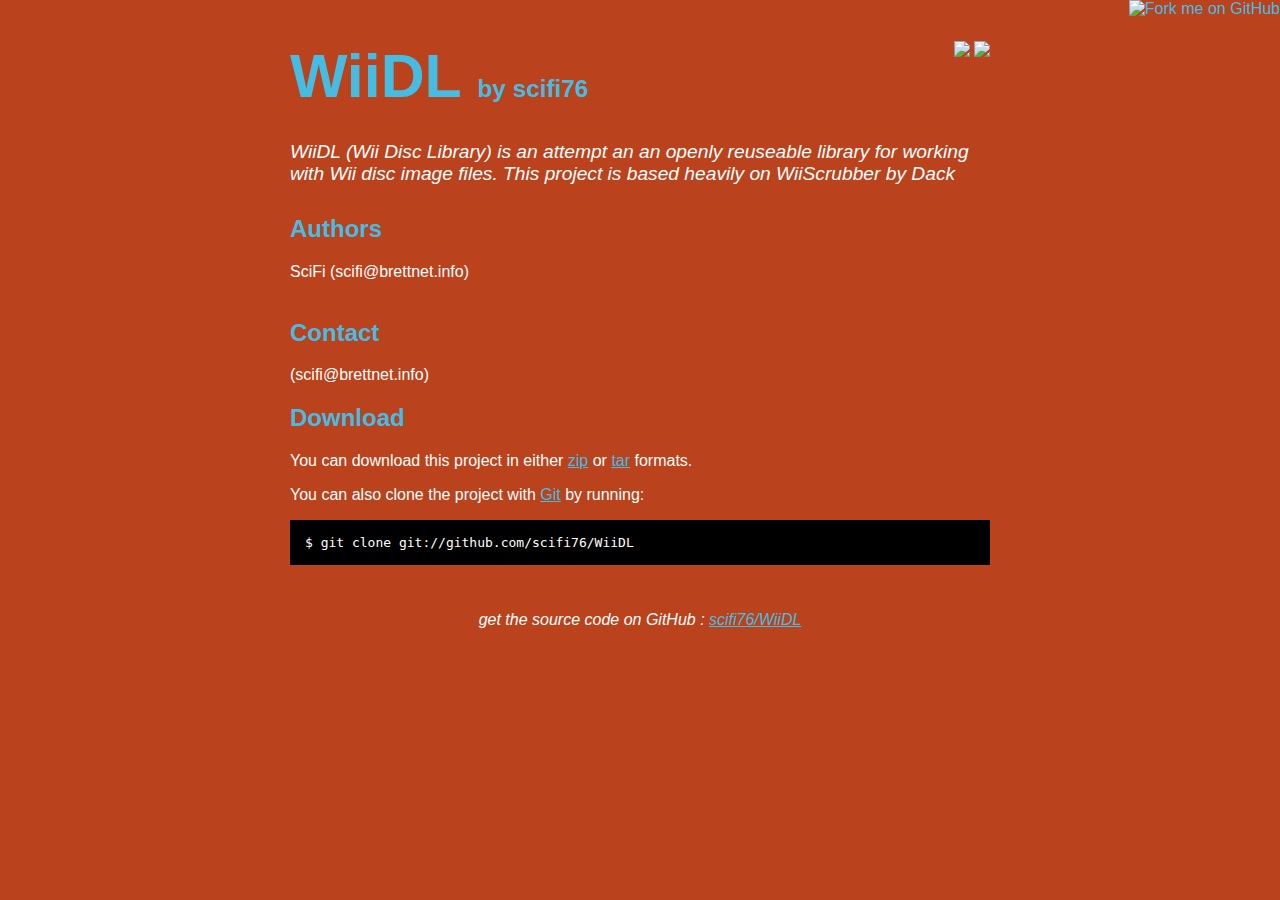
==== index.html @ 0dbd1cc1 "github generated gh-pages branch" ====
<!DOCTYPE html PUBLIC "-//W3C//DTD XHTML 1.0 Strict//EN"
	"http://www.w3.org/TR/xhtml1/DTD/xhtml1-strict.dtd">

<html xmlns="http://www.w3.org/1999/xhtml" xml:lang="en" lang="en">
<head>
	<meta http-equiv="Content-Type" content="text/html; charset=utf-8"/>

	<title>scifi76/WiiDL @ GitHub</title>
	
	<style type="text/css">
		body {
  		margin-top: 1.0em;
  		background-color: #ba421c;
		  font-family: "helvetica"; 
  		color: #ffffff;
    }
    #container {
      margin: 0 auto;
      width: 700px;
    }
		h1 { font-size: 3.8em; color: #45bde3; margin-bottom: 3px; }
		h1 .small { font-size: 0.4em; }
		h1 a { text-decoration: none }
		h2 { font-size: 1.5em; color: #45bde3; }
    h3 { text-align: center; color: #45bde3; }
    a { color: #45bde3; }
    .description { font-size: 1.2em; margin-bottom: 30px; margin-top: 30px; font-style: italic;}
    .download { float: right; }
		pre { background: #000; color: #fff; padding: 15px;}
    hr { border: 0; width: 80%; border-bottom: 1px solid #aaa}
    .footer { text-align:center; padding-top:30px; font-style: italic; }
	</style>
	
</head>

<body>
  <a href="http://github.com/scifi76/WiiDL"><img style="position: absolute; top: 0; right: 0; border: 0;" src="http://s3.amazonaws.com/github/ribbons/forkme_right_darkblue_121621.png" alt="Fork me on GitHub" /></a>
  
  <div id="container">

    <div class="download">
      <a href="http://github.com/scifi76/WiiDL/zipball/master">
        <img border="0" width="90" src="http://github.com/images/modules/download/zip.png"></a>
      <a href="http://github.com/scifi76/WiiDL/tarball/master">
        <img border="0" width="90" src="http://github.com/images/modules/download/tar.png"></a>
    </div>
      
    <h1><a href="http://github.com/scifi76/WiiDL">WiiDL</a> 
      <span class="small">by <a href="http://github.com/scifi76">scifi76</a></span></h1>

    <div class="description">
      WiiDL (Wii Disc Library) is an attempt an an openly reuseable library for working with Wii disc image files. This project is based heavily on WiiScrubber by Dack
    </div>

    <h2>Authors</h2>
<p>SciFi (scifi@brettnet.info)<br/><br/>      </p>
<h2>Contact</h2>
<p> (scifi@brettnet.info)<br/>      </p>


    <h2>Download</h2>
    <p>
      You can download this project in either
      <a href="http://github.com/scifi76/WiiDL/zipball/master">zip</a> or
      <a href="http://github.com/scifi76/WiiDL/tarball/master">tar</a> formats.
    </p>
    <p>You can also clone the project with <a href="http://git-scm.com">Git</a>
      by running:
      <pre>$ git clone git://github.com/scifi76/WiiDL</pre>
    </p>
      
    <div class="footer">
      get the source code on GitHub : <a href="http://github.com/scifi76/WiiDL">scifi76/WiiDL</a>
    </div>
    
  </div>

  
</body>
</html>
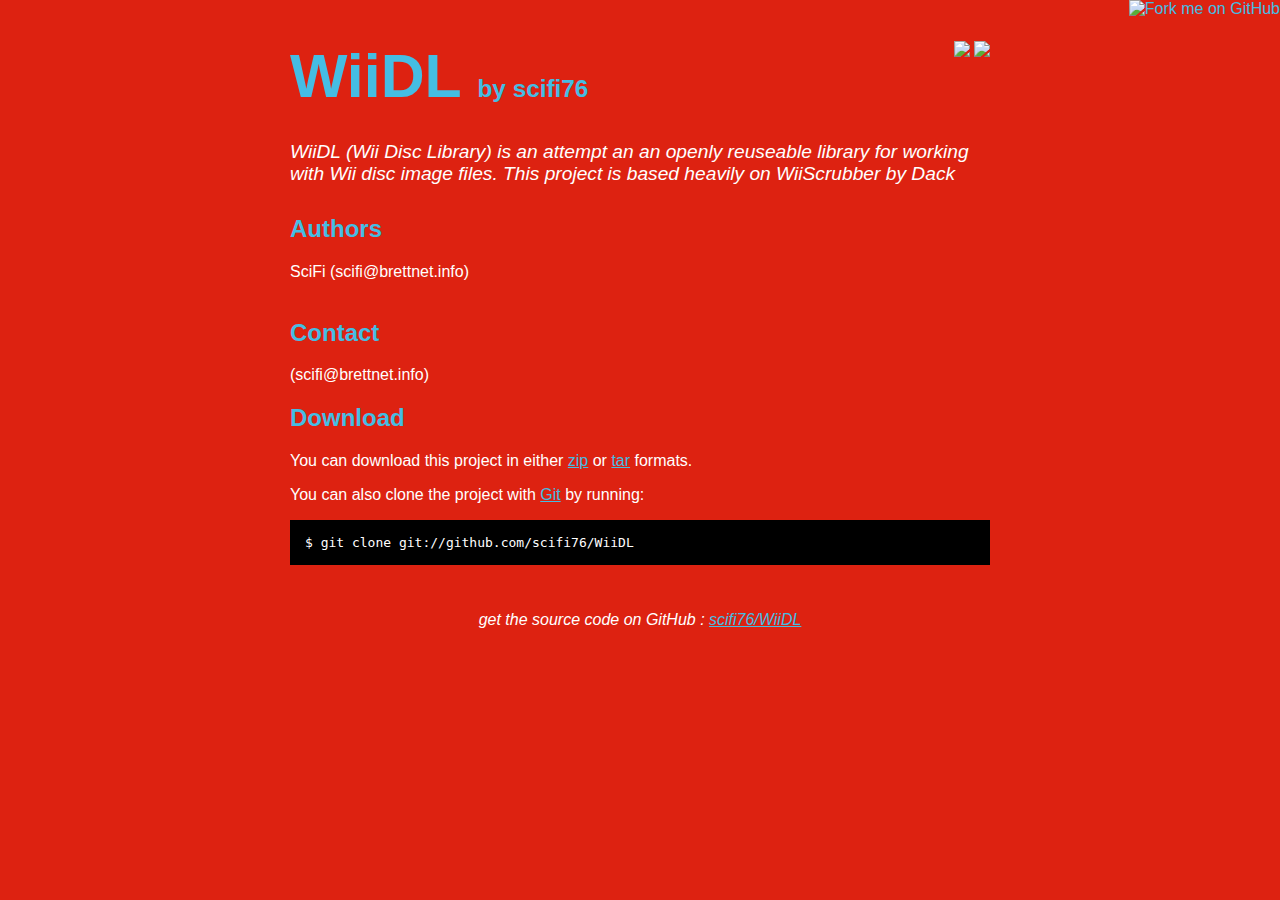
==== commit 44e20d15: "Changed background colour" ====
--- a/index.html
+++ b/index.html
@@ -10,7 +10,7 @@
 	<style type="text/css">
 		body {
   		margin-top: 1.0em;
-  		background-color: #ba421c;
+  		background-color: #dd2211;
 		  font-family: "helvetica"; 
   		color: #ffffff;
     }
@@ -53,11 +53,11 @@
     </div>
 
     <h2>Authors</h2>
-<p>SciFi (scifi@brettnet.info)-<br/>+<p>SciFi (scifi@brettnet.info)
+<br/>
 <br/>      </p>
 <h2>Contact</h2>
-<p> (scifi@brettnet.info)+<p> (scifi@brettnet.info)
 <br/>      </p>
 
 
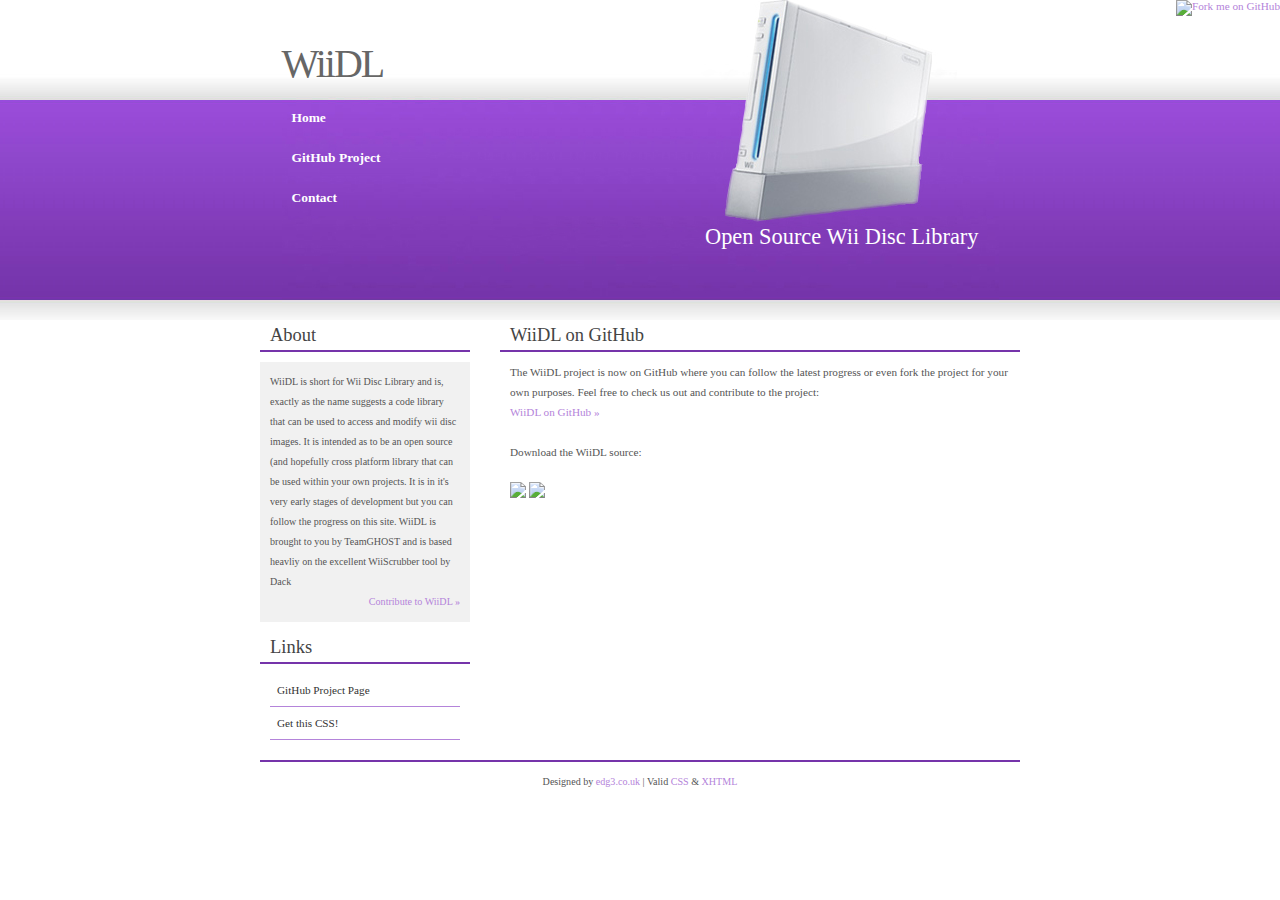
==== commit 75227a07: "Updated WiiDL web page" ====
--- a/index.html
+++ b/index.html
@@ -1,83 +1,65 @@
-<!DOCTYPE html PUBLIC "-//W3C//DTD XHTML 1.0 Strict//EN"
-	"http://www.w3.org/TR/xhtml1/DTD/xhtml1-strict.dtd">
-
-<html xmlns="http://www.w3.org/1999/xhtml" xml:lang="en" lang="en">
-<head>
-	<meta http-equiv="Content-Type" content="text/html; charset=utf-8"/>
-
-	<title>scifi76/WiiDL @ GitHub</title>
-	
-	<style type="text/css">
-		body {
-  		margin-top: 1.0em;
-  		background-color: #dd2211;
-		  font-family: "helvetica"; 
-  		color: #ffffff;
-    }
-    #container {
-      margin: 0 auto;
-      width: 700px;
-    }
-		h1 { font-size: 3.8em; color: #45bde3; margin-bottom: 3px; }
-		h1 .small { font-size: 0.4em; }
-		h1 a { text-decoration: none }
-		h2 { font-size: 1.5em; color: #45bde3; }
-    h3 { text-align: center; color: #45bde3; }
-    a { color: #45bde3; }
-    .description { font-size: 1.2em; margin-bottom: 30px; margin-top: 30px; font-style: italic;}
-    .download { float: right; }
-		pre { background: #000; color: #fff; padding: 15px;}
-    hr { border: 0; width: 80%; border-bottom: 1px solid #aaa}
-    .footer { text-align:center; padding-top:30px; font-style: italic; }
-	</style>
-	
-</head>
-
-<body>
-  <a href="http://github.com/scifi76/WiiDL"><img style="position: absolute; top: 0; right: 0; border: 0;" src="http://s3.amazonaws.com/github/ribbons/forkme_right_darkblue_121621.png" alt="Fork me on GitHub" /></a>
-  
-  <div id="container">
-
-    <div class="download">
-      <a href="http://github.com/scifi76/WiiDL/zipball/master">
-        <img border="0" width="90" src="http://github.com/images/modules/download/zip.png"></a>
-      <a href="http://github.com/scifi76/WiiDL/tarball/master">
-        <img border="0" width="90" src="http://github.com/images/modules/download/tar.png"></a>
-    </div>
-      
-    <h1><a href="http://github.com/scifi76/WiiDL">WiiDL</a> 
-      <span class="small">by <a href="http://github.com/scifi76">scifi76</a></span></h1>
-
-    <div class="description">
-      WiiDL (Wii Disc Library) is an attempt an an openly reuseable library for working with Wii disc image files. This project is based heavily on WiiScrubber by Dack
-    </div>
-
-    <h2>Authors</h2>
-<p>SciFi (scifi@brettnet.info)
-<br/>
-<br/>      </p>
-<h2>Contact</h2>
-<p> (scifi@brettnet.info)
-<br/>      </p>
-
-
-    <h2>Download</h2>
-    <p>
-      You can download this project in either
-      <a href="http://github.com/scifi76/WiiDL/zipball/master">zip</a> or
-      <a href="http://github.com/scifi76/WiiDL/tarball/master">tar</a> formats.
-    </p>
-    <p>You can also clone the project with <a href="http://git-scm.com">Git</a>
-      by running:
-      <pre>$ git clone git://github.com/scifi76/WiiDL</pre>
-    </p>
-      
-    <div class="footer">
-      get the source code on GitHub : <a href="http://github.com/scifi76/WiiDL">scifi76/WiiDL</a>
-    </div>
-    
-  </div>
-
-  
-</body>
-</html>
+<!DOCTYPE html PUBLIC "-//W3C//DTD XHTML 1.0 Strict//EN" "http://www.w3.org/TR/xhtml1/DTD/xhtml1-strict.dtd">
+<html xmlns="http://www.w3.org/1999/xhtml"><head profile="http://gmpg.org/xfn/11"><title>WiiDL | Wii Disc Library</title>
+
+<link rel="shortcut icon" href="image/favicon.ico" />
+<link rel="stylesheet" href="style.css" type="text/css" media="screen" />
+<meta http-equiv="content-type" content="text/html; charset=utf-8" />
+<meta http-equiv="content-language" content="en-gb" />
+<meta http-equiv="imagetoolbar" content="false" />
+<meta name="author" content="SciFi" />
+<meta name="description" content="" />
+<meta name="keywords" content="" />
+<meta name="last-modified" content="Sat, 01 Jan 2007 00:00:00 GMT" />
+<meta name="mssmarttagspreventparsing" content="true" />
+<meta name="robots" content="index, follow, noarchive" />
+<meta name="revisit-after" content="7 days" />
+</head>
+<body>
+<a href="http://github.com/scifi76/WiiDL"><img style="border: 0pt none ; position: absolute; top: 0pt; right: 0pt;" src="http://s3.amazonaws.com/github/ribbons/forkme_right_darkblue_121621.png" alt="Fork me on GitHub" /></a>
+<div id="header">
+<h1>WiiDL</h1>
+<p>Open Source Wii Disc Library</p>
+<ul>
+<li><a href="#">Home</a></li>
+<li><a href="#">GitHub Project</a></li>
+<li><a href="#">Contact</a></li>
+</ul>
+</div>
+<div id="content">
+<div id="sidebar">
+<h1>About</h1>
+<p>WiiDL is short for Wii Disc Library and is, exactly as the
+name suggests a code library that can be used to access and modify wii
+disc images. It is intended as to be an open source (and hopefully
+cross platform library that can be used within your own projects.
+It is in it's very early stages of development but you
+can follow the progress on this site. WiiDL is brought to you by
+TeamGHOST and is based heavliy on the excellent WiiScrubber tool by
+Dack
+<br />
+<a href="http://github.com/scifi76/WiiDL/tree/master" class="more">Contribute to WiiDL »</a></p>
+<h1>Links</h1>
+<ul>
+<li><a href="http://github.com/scifi76/WiiDL/tree/master">GitHub
+Project Page</a></li>
+<li><a href="http://www.edg3.co.uk">Get this CSS!</a></li>
+</ul>
+</div>
+<div id="main">
+<h1>WiiDL on GitHub</h1>
+<p>The WiiDL project is now on GitHub where you can follow the
+latest progress or even fork the project for your own purposes. Feel
+free to check us out and contribute to the project:<br />
+<a href="http://github.com/scifi76/WiiDL/tree/master" class="more">WiiDL
+on GitHub »</a></p>
+<p>Download the WiiDL source:</p>
+<p> <a href="http://github.com/scifi76/WiiDL/zipball/master">
+<img src="http://github.com/images/modules/download/zip.png" border="0" width="90" /></a> <a href="http://github.com/scifi76/WiiDL/tarball/master"> <img src="http://github.com/images/modules/download/tar.png" border="0" width="90" /></a></p>
+</div>
+</div>
+<div id="footer">
+<p>Designed by <a href="http://www.edg3.co.uk/">edg3.co.uk</a>
+| Valid <a href="http://jigsaw.w3.org/css-validator/">CSS</a>
+&amp; <a href="http://validator.w3.org/">XHTML</a></p>
+</div>
+</body></html>--- a/style.css
+++ b/style.css
@@ -0,0 +1,205 @@
+/*
+	Author	:	Christopher Robinson
+	Email		:	christopher@edg3.co.uk
+	Website	:	http://www.edg3.co.uk/
+*/
+* {
+	border:0;
+	margin:0;
+	padding:0;
+}
+
+/* general */
+a {
+	color:#b484da;
+	text-decoration:none;
+}
+a:hover {
+	color:#666;
+	text-decoration:underline;
+}
+blockquote {
+	background:#f1f1f1;
+	border-left:2px solid #7534aa;
+	color:#444;
+	display:block;
+	font-style:oblique;
+	line-height:20px;
+	margin:0 0 0 10px;
+	padding:0 0 0 10px;
+}
+.left {
+	float:left;
+	margin:0 10px 0 0;
+}
+.right {
+	float:right;
+	margin:0 0 0 10px;
+}
+
+/* body */
+body {
+	background:#fff url('image/background_body.jpg') repeat-x top;
+	color:#666;
+	font:0.7em Verdana, "Trebuchet MS", Georgia, "Times New Roman", Times, serif;
+}
+
+/* header */
+#header {
+	background:url('image/background_header2.jpg');
+	height:320px;
+	margin:0 auto;
+	position:relative;
+	width:717px;
+}
+#header:after {
+	clear:both;
+	content:'.';
+	display:block;
+	height:0;
+	visibility:hidden;
+}
+#header h1 {
+	color:#666;
+	font-size:40px;
+	font-weight:400;
+	left:0;
+	letter-spacing:-2px;
+	position:absolute;
+	top:40px;
+}
+#header p {
+	bottom:70px;
+	color:#fff;
+	font-size:2em;
+	position:absolute;
+	right:20px;
+}
+#header ul {
+	list-style:none;
+	position:absolute;
+	top:100px;
+}
+#header ul li {
+	list-style:none;
+}
+#header ul li a {
+	color:#fff;
+	display:block;
+	font-size:1.2em;
+	font-weight:700;
+	height:20px;
+	padding:10px;
+	width:190px;
+}
+#header ul li a:hover {
+	background:#b484da;
+	color:#eee;
+	text-decoration:none;
+}
+
+/* content */
+#content {
+	height:auto;
+	margin:0 auto;
+	width:760px;
+}
+#content:after {
+	clear:both;
+	content:'.';
+	display:block;
+	height:0;
+	visibility:hidden;
+} 
+
+/* sidebar */
+#sidebar {
+	float:left;
+	width:210px;
+}
+#sidebar h1 {
+	border-bottom:2px solid #7534aa;
+	color:#444;
+	font-size:165%;
+	font-weight:400;
+	line-height:30px;
+	padding:0 10px;
+}
+#sidebar input {
+	background:#f1f1f1;
+	color:#555;
+	margin:10px;
+	padding:5px;
+	width:180px;
+}
+#sidebar p {
+	background:#f1f1f1;
+	color:#555;
+	display:block;
+	font-size:90%;
+	line-height:20px;
+	margin:10px 0;
+	padding:10px;
+}
+#sidebar p a.more {
+	display:block;
+	text-align:right;
+}
+#sidebar ul {
+	margin:10px;
+}
+#sidebar ul li {
+	border-bottom:1px solid #b484da;
+	list-style:none;
+	padding:5px 2px;
+}
+#sidebar ul li a {
+	color:#333;
+	display:block;
+	font-family:Geneva;
+	padding:5px;
+	text-decoration:none;
+}
+#sidebar ul li a:hover {
+	color:#000;
+}
+
+/* Main */
+#main {
+	float:right;
+	width:520px;
+}
+#main p {
+	color:#555;
+	line-height:20px;
+	padding:10px;
+}
+#main h1 {
+	border-bottom:2px solid #7534aa;
+	color:#444;
+	font-size:165%;
+	font-weight:400;
+	line-height:30px;
+	padding:0 10px;
+}
+
+/* footer */
+#footer {
+	margin:10px auto;
+	width:760px;
+}
+#footer:after {
+	clear:both;
+	content:'.';
+	display:block;
+	height:0;
+	visibility:hidden;
+}
+#footer p {
+	border-top:2px solid #7534aa;
+	color:#555;
+	font-size:90%;
+	line-height:20px;
+	padding:10px;
+	text-align:center;
+}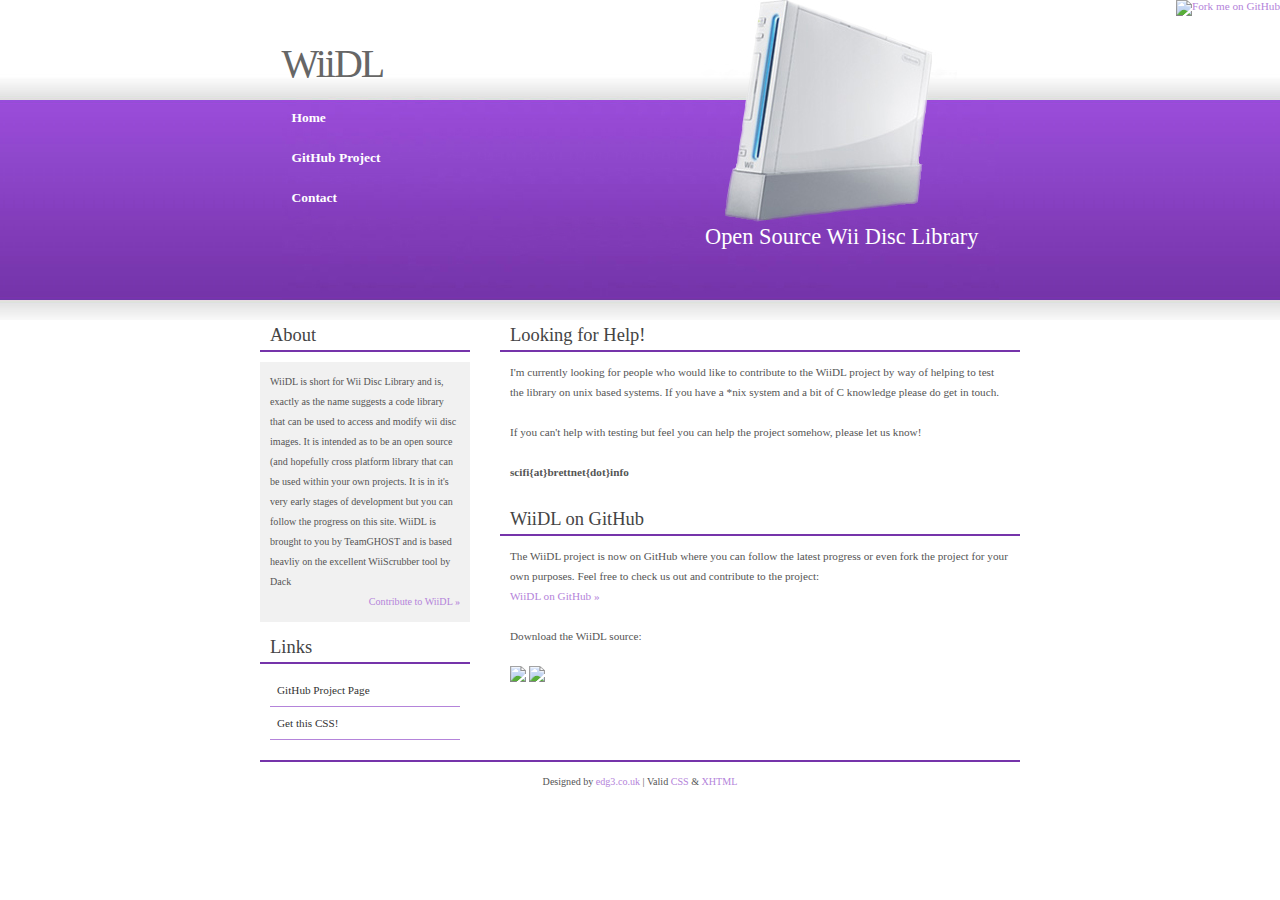
==== commit 09f23f9a: "Added news" ====
--- a/index.html
+++ b/index.html
@@ -46,6 +46,17 @@
 </ul>
 </div>
 <div id="main">
+<h1>Looking for Help!</h1>
+<p>I'm currently looking for people who would like to contribute
+to the WiiDL project by way of helping to test the library on unix
+based systems. If you have a *nix system and a bit of C knowledge
+please do get in touch.<br />
+<br />
+If you can't help with testing but feel you can help the project
+somehow, please let us know!<br />
+<br />
+<b>scifi{at}brettnet{dot}info</b></p>
+<br />
 <h1>WiiDL on GitHub</h1>
 <p>The WiiDL project is now on GitHub where you can follow the
 latest progress or even fork the project for your own purposes. Feel
